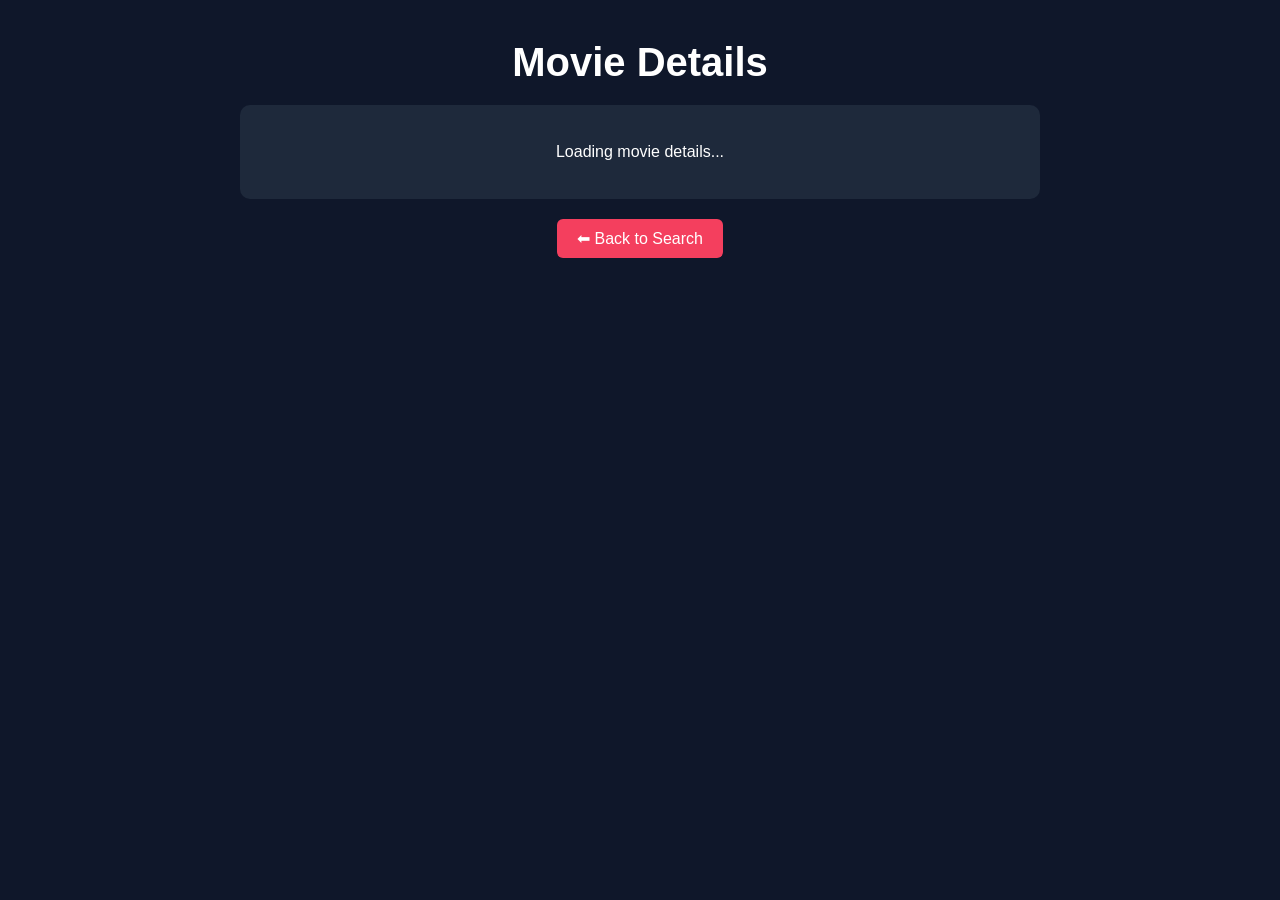
==== details.html @ 97ffc49e "details page added and complete css" ====
<!DOCTYPE html>
<html lang="en">
<head>
<meta charset="UTF-8">
<meta name="viewport" content="width=device-width, initial-scale=1.0">

<title>Movie Details</title>

<link rel="stylesheet" href="style.css">

<style>
body{
font-family: Arial, Helvetica, sans-serif;
background:#0f172a;
color:white;
text-align:center;
padding:40px;
}

#movieDetails{
max-width:800px;
margin:auto;
background:#1e293b;
padding:30px;
border-radius:10px;
}

img{
width:300px;
border-radius:10px;
margin-bottom:20px;
}

h2{
margin-bottom:10px;
}

p{
margin:8px 0;
}

.back{
display:inline-block;
margin-top:20px;
padding:10px 20px;
background:#f43f5e;
color:white;
text-decoration:none;
border-radius:6px;
}
</style>

</head>

<body>

<h1>Movie Details</h1>

<div id="movieDetails">
<p>Loading movie details...</p>
</div>

<a href="index.html" class="back">⬅ Back to Search</a>

<script src="script.js"></script>

</body>
</html>
---- style.css ----
/* *{
    margin: 0;
    padding: 0;
    box-sizing: border-box;
}
body{
    background-color: color(rgb(17, 60, 116));
    font-family: 'Times New Roman', Times, serif;
    font-size: medium;
    color: white;
    text-align: center;
    padding: 30px;
}
h1 {
    margin-bottom: 20px;
    font-size: 40px;
}
button {
    padding: 12px 18px;
    border: none;
    border-radius: 5px;
    background: #f43f5e;
    font-size: bold;
    cursor: pointer;
}
#loading{
    margin-top: 20px;
    font-size: 18px;
}
#result {
    padding: 20px;
    display: flex;
    gap: 25px;
    justify-content: space-around;
}
input {
    margin-bottom: 5px;
} */
/* Reset some default browser styles */
*{
    margin:0;
    padding:0;
    box-sizing:border-box;
}

/* Body styling */
body{
    font-family: Arial, Helvetica, sans-serif;
    background-color:#0f172a;
    color:white;
    text-align:center;
    padding:30px;
}

/* App Title */
h1{
    margin-bottom:20px;
    font-size:40px;
}

/* Search input */
#searchInput{
    width:300px;
    padding:12px;
    border:none;
    border-radius:6px;
    outline:none;
    font-size:16px;
}

/* Search button */
button{
    padding:12px 18px;
    border:none;
    border-radius:6px;
    background:#f43f5e;
    color:white;
    font-weight:bold;
    cursor:pointer;
}

button:hover{
    background:#e11d48;
}

/* Loading text */
#loading{
    margin-top:20px;
    font-size:18px;
}

/* Movies container */
#result{
    margin-top:40px;
    display:grid;
    grid-template-columns:repeat(auto-fit, minmax(200px,1fr));
    gap:25px;
}

/* Movie card */
.movie{
    background:#1e293b;
    padding:15px;
    border-radius:10px;
    transition:0.3s;
}

/* Card hover animation */
.movie:hover{
    transform:scale(1.05);
}

/* Movie poster */
.movie img{
    width:100%;
    height:300px;
    object-fit:cover;
    border-radius:6px;
}

/* Movie title */
.movie h3{
    margin-top:10px;
    font-size:18px;
}

/* Movie year */
.movie p{
    margin-top:5px;
    font-size:14px;
    color:#cbd5f5;
}

/* Favorite button */
.movie button{
    margin-top:10px;
    width:100%;
}

/* Details link */
.movie a{
    display:block;
    margin-top:8px;
    text-decoration:none;
    background:#3b82f6;
    padding:10px;
    border-radius:6px;
    color:white;
}

.movie a:hover{
    background:#2563eb;
}

/* Pagination */
#pagination{
    margin-top:30px;
}

#pagination button{
    margin:5px;
    padding:8px 14px;
}
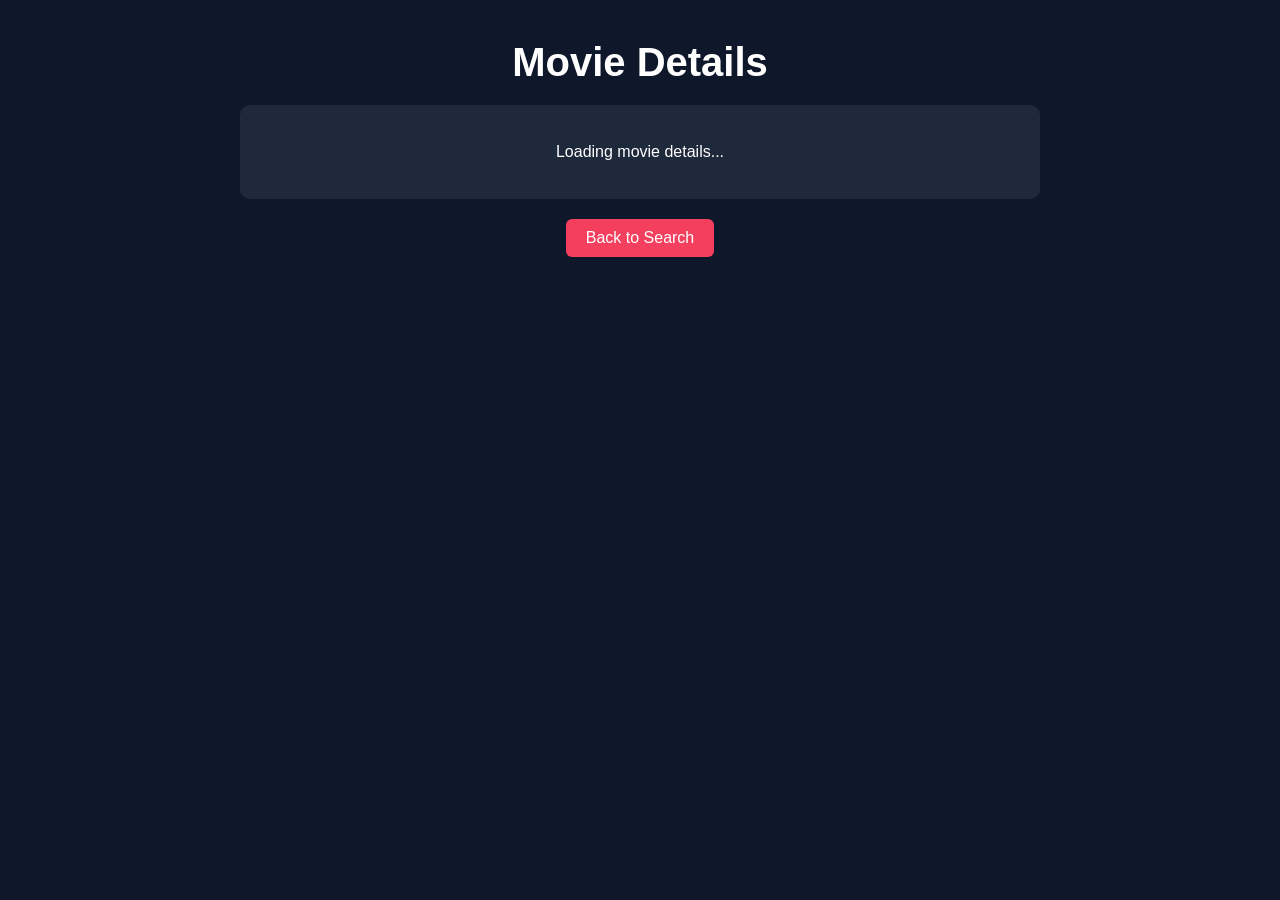
==== commit 32f45c32: "details page updated" ====
--- a/details.html
+++ b/details.html
@@ -60,7 +60,7 @@
 <p>Loading movie details...</p>
 </div>
 
-<a href="index.html" class="back">⬅ Back to Search</a>
+<a href="index.html" class="back">Back to Search</a>
 
 <script src="script.js"></script>
 
